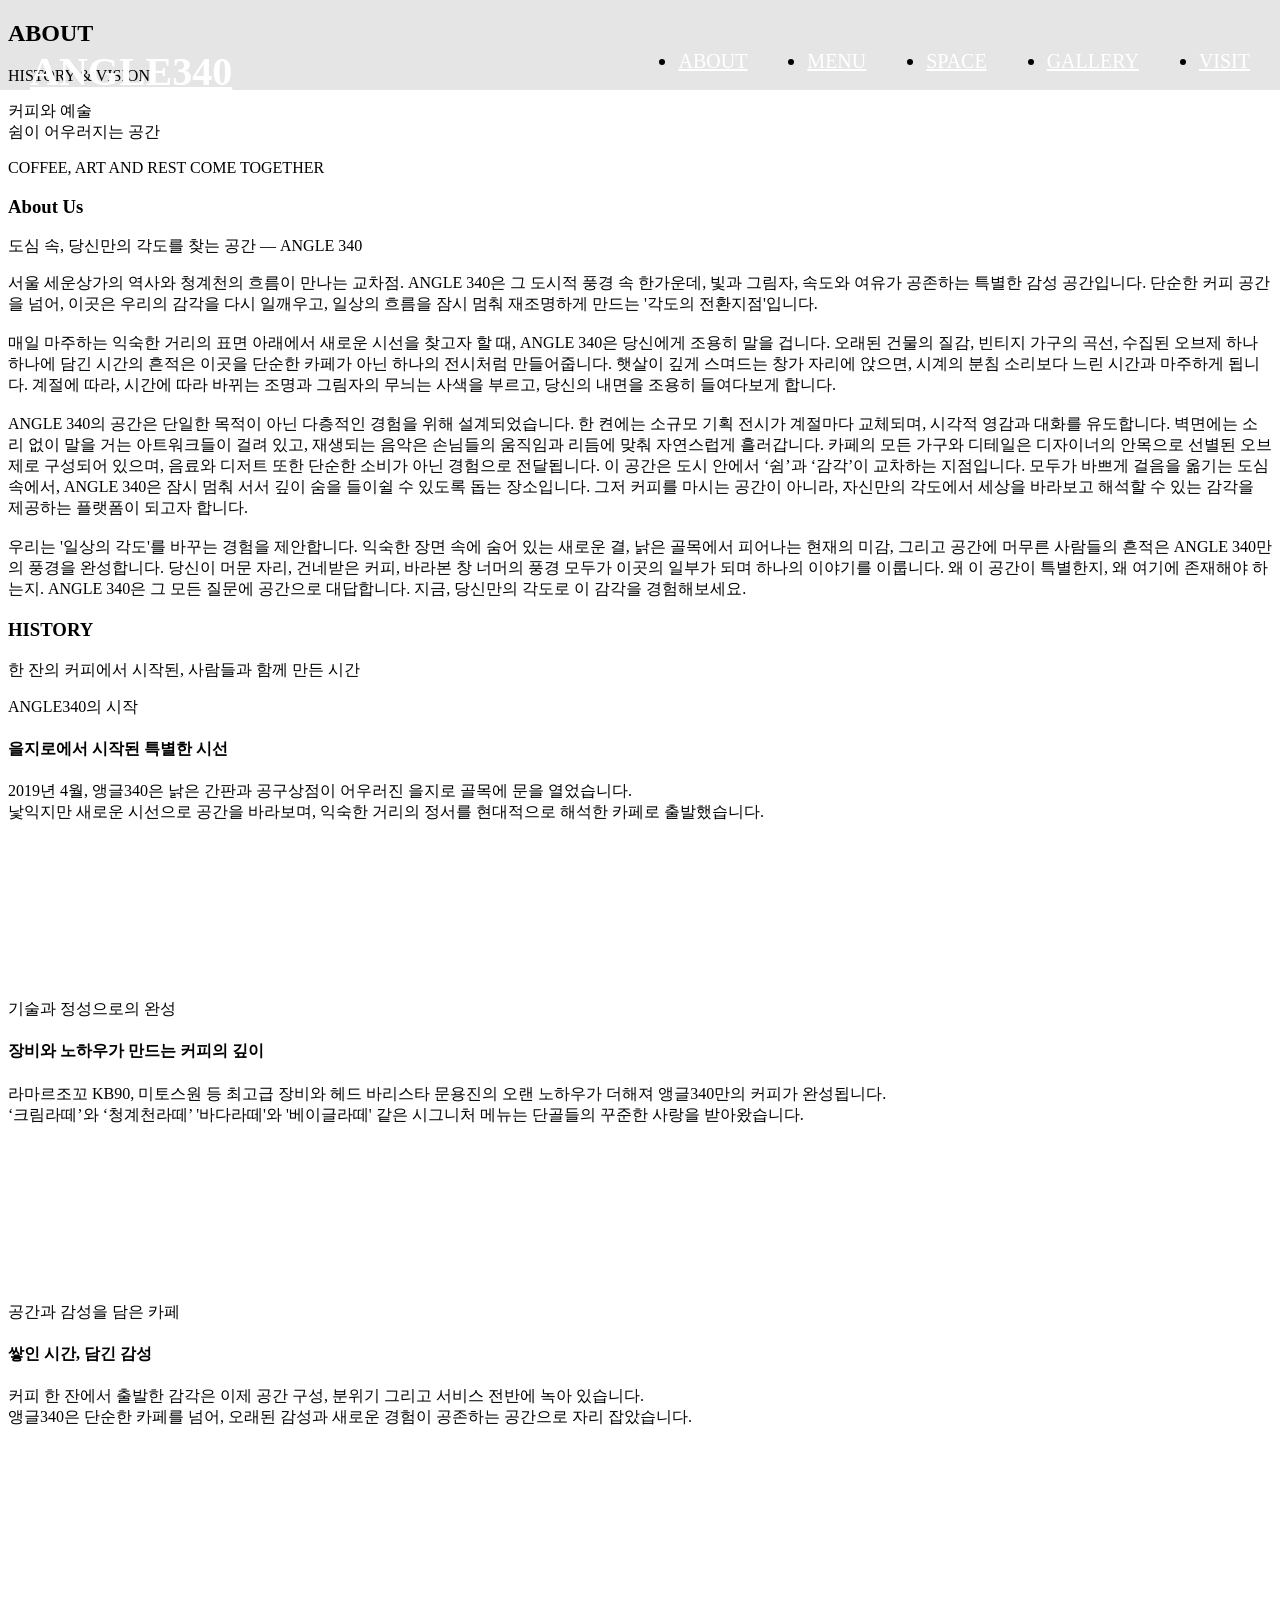
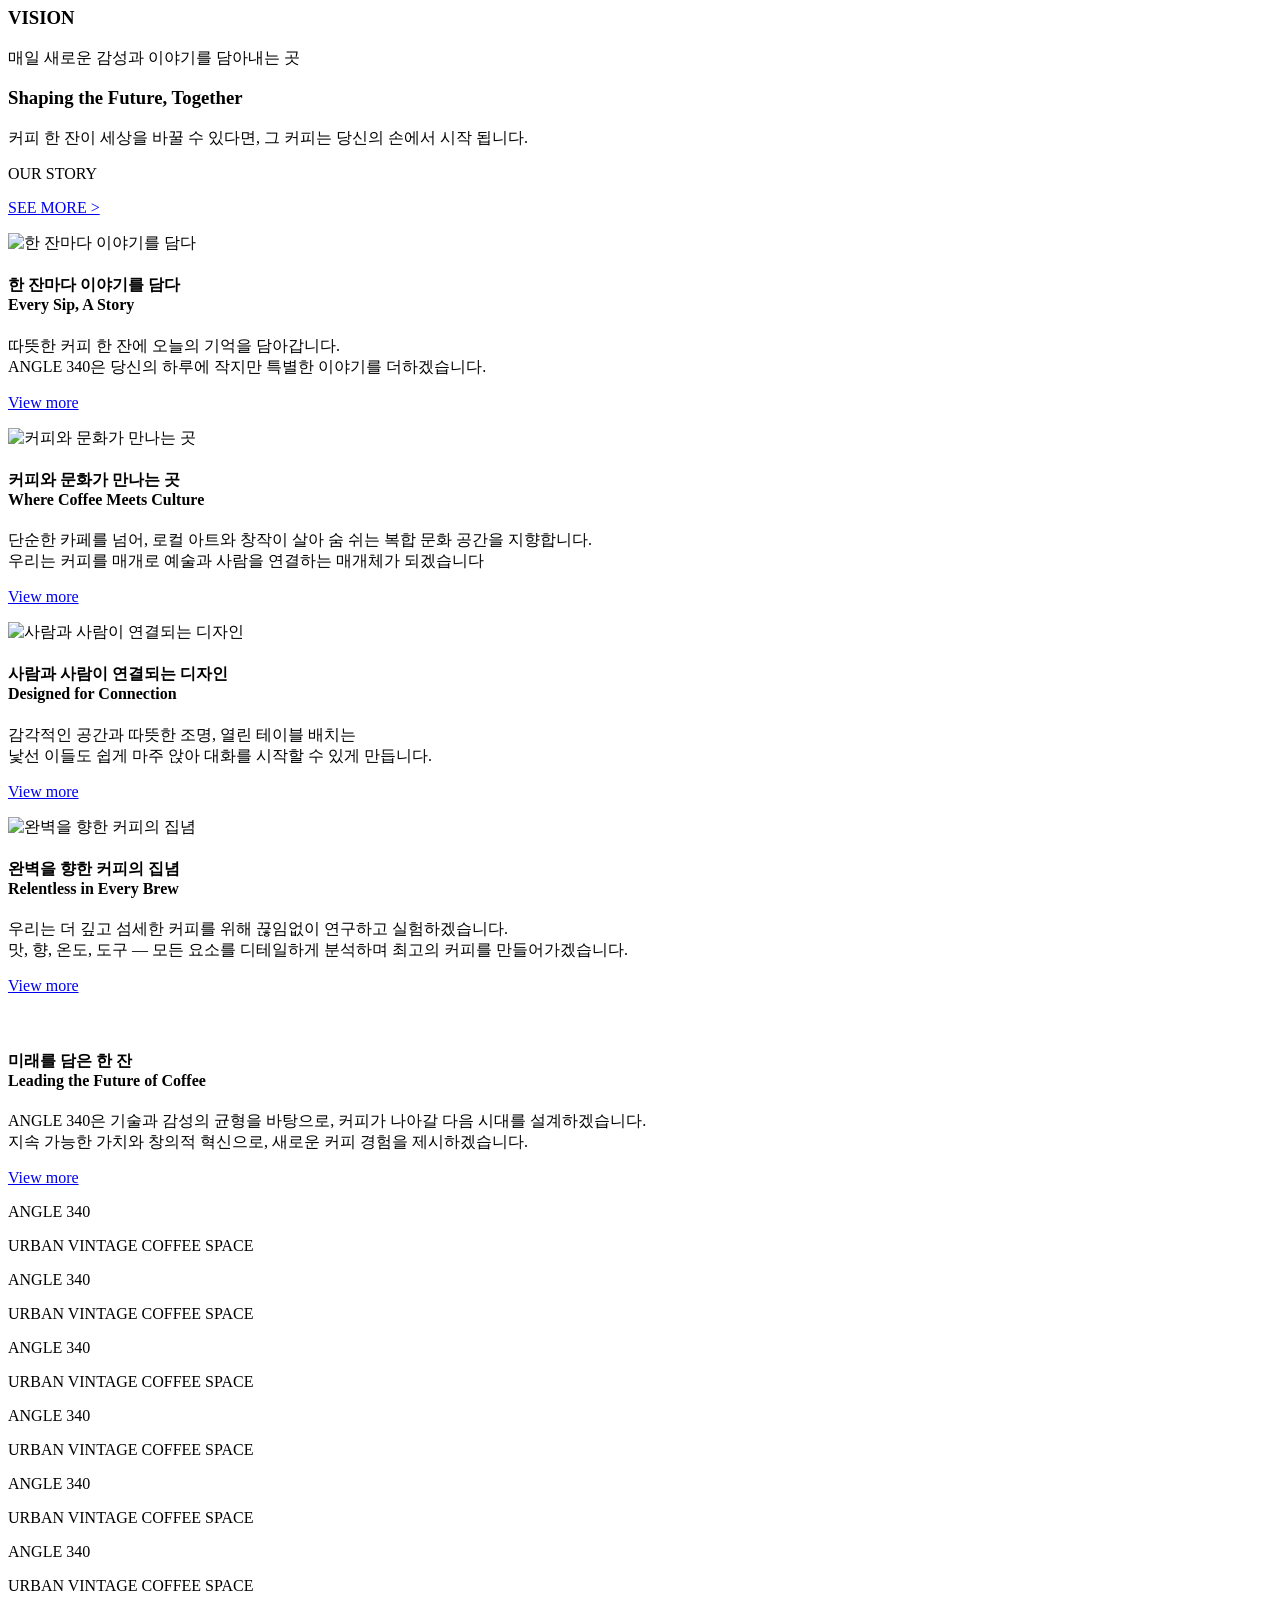
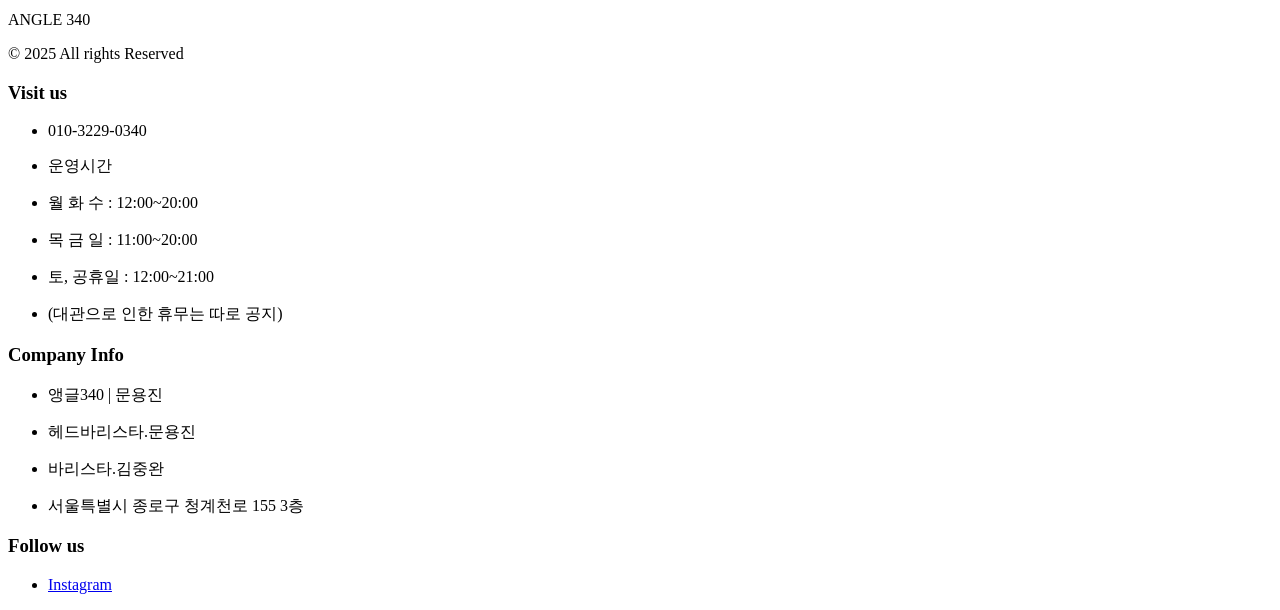
==== contents/about.html @ 5e015874 "14:05" ====
<!DOCTYPE html>
<html lang="ko">

<head>
    <meta charset="UTF-8">
    <meta name="viewport" content="width=device-width, initial-scale=1.0">
    <title>about</title>

    <link href="https://fonts.googleapis.com/css2?family=Noto+Sans+KR:wght@100..900&family=Outfit:wght@100..900&display=swap" rel="stylesheet">
    <link href="https://fonts.googleapis.com/css2?family=IM+Fell+English+SC&display=swap" rel="stylesheet">

    <link rel="stylesheet" href="../css/reset.css">
    <link rel="stylesheet" href="../css/header.css">
    <link rel="stylesheet" href="../css/footer.css">
    <link rel="stylesheet" href="../css/about.css">

    <script src="../script/jquery-1.12.4.min.js"></script>
    <script src="../script/about.js"></script>
</head>

<body>

    <header>
        <div class="cafe-header clear">

            <h1 class="logo">
                <a href="../index.html">
                    ANGLE340
                </a>

            </h1>

            <nav class="gnb">

                <ul class="header-menu depth01">
                    <li>
                        <a href="about.html">about</a>

                        <ul class="depth02">
                            <li><a href="#">about us</a></li>
                            <li><a href="#">history</a></li>
                            <li><a href="#">vision</a></li>
                            
                        </ul>

                    </li>
                    <li>
                        <a href="menu.html">menu</a>

                        <ul class="depth02">
                            <li><a href="#">blending</a></li>
                            <li><a href="#">signature latte</a></li>
                            <li><a href="#">handmade</a></li>
                            <li><a href="#">brewery</a></li>
                        </ul>
                        
                    </li>
                    <li>
                        <a href="space.html">space</a>
                    </li>
                    <li>
                        <a href="gallery.html">gallery</a>

                        <ul class="depth02">
                            <li><a href="#">artist</a></li>
                            <li><a href="#">exhibitions</a></li>
                            <li><a href="#">collection</a></li>
                        </ul>
                    </li>
                    <li>
                        <a href="visit.html">visit</a>
                    </li>
                </ul>
            </nav>
        </div>

    </header>

    <section class="main">

        <div class="main-content">

            <div class="main-logo_title">
                <h2>ABOUT</h2>

                <p>HISTORY & VISION</p>

                <p class="bigfont">커피와 예술 <br> 쉼이 어우러지는 공간</p>
                <p class="smallfont">COFFEE, ART AND REST COME TOGETHER </p>

            </div>

        </div>

    </section>

    <section class="about">

        <div class="about-des">
            <h3>About Us</h3>
            <p class="bigfont">도심 속, 당신만의 각도를 찾는 공간 — ANGLE 340</p>
            <p>서울 세운상가의 역사와 청계천의 흐름이 만나는 교차점.
                ANGLE 340은 그 도시적 풍경 속 한가운데, 빛과 그림자, 속도와 여유가 공존하는 특별한 감성 공간입니다.
                단순한 커피 공간을 넘어, 이곳은 우리의 감각을 다시 일깨우고, 일상의 흐름을 잠시 멈춰 재조명하게 만드는 '각도의 전환지점'입니다.

                <br><br>매일 마주하는 익숙한 거리의 표면 아래에서 새로운 시선을 찾고자 할 때, ANGLE 340은 당신에게 조용히 말을 겁니다.
                오래된 건물의 질감, 빈티지 가구의 곡선, 수집된 오브제 하나하나에 담긴 시간의 흔적은 이곳을 단순한 카페가 아닌 하나의 전시처럼 만들어줍니다.
                햇살이 깊게 스며드는 창가 자리에 앉으면, 시계의 분침 소리보다 느린 시간과 마주하게 됩니다. 계절에 따라, 시간에 따라 바뀌는 조명과 그림자의 무늬는 사색을 부르고, 당신의 내면을
                조용히 들여다보게 합니다.

                <br><br>ANGLE 340의 공간은 단일한 목적이 아닌 다층적인 경험을 위해 설계되었습니다.
                한 켠에는 소규모 기획 전시가 계절마다 교체되며, 시각적 영감과 대화를 유도합니다.
                벽면에는 소리 없이 말을 거는 아트워크들이 걸려 있고, 재생되는 음악은 손님들의 움직임과 리듬에 맞춰 자연스럽게 흘러갑니다.
                카페의 모든 가구와 디테일은 디자이너의 안목으로 선별된 오브제로 구성되어 있으며, 음료와 디저트 또한 단순한 소비가 아닌 경험으로 전달됩니다.

                이 공간은 도시 안에서 ‘쉼’과 ‘감각’이 교차하는 지점입니다.
                모두가 바쁘게 걸음을 옮기는 도심 속에서, ANGLE 340은 잠시 멈춰 서서 깊이 숨을 들이쉴 수 있도록 돕는 장소입니다.
                그저 커피를 마시는 공간이 아니라, 자신만의 각도에서 세상을 바라보고 해석할 수 있는 감각을 제공하는 플랫폼이 되고자 합니다.

                <br><br>우리는 '일상의 각도'를 바꾸는 경험을 제안합니다.
                익숙한 장면 속에 숨어 있는 새로운 결, 낡은 골목에서 피어나는 현재의 미감, 그리고 공간에 머무른 사람들의 흔적은 ANGLE 340만의 풍경을 완성합니다.
                당신이 머문 자리, 건네받은 커피, 바라본 창 너머의 풍경 모두가 이곳의 일부가 되며 하나의 이야기를 이룹니다.

                왜 이 공간이 특별한지, 왜 여기에 존재해야 하는지.
                ANGLE 340은 그 모든 질문에 공간으로 대답합니다.
                지금, 당신만의 각도로 이 감각을 경험해보세요.
            </p>
        </div>
    </section>

    <section class="history">

        <div class="history-content">
            <!-- <div class="history-img">
                <img src="img/about/history.jpg" alt="about 한 잔의 커피에서 시작된, 사람들과 함께 만든 시간">
            </div> -->

            <div class="history-des">

                <h3>HISTORY</h3>
                <p>한 잔의 커피에서 시작된, 사람들과 함께 만든 시간</p>
            </div>

        </div>

        <article class="history-intro">
            <div class="intro-box">
                <div class="des">
                    <div>
                        <p class="title">ANGLE340의 시작 </p>
                    </div>
                    <h4>을지로에서 시작된 특별한 시선</h4>
                    <p class="des-box">2019년 4월, 앵글340은 낡은 간판과 공구상점이
                        어우러진 을지로 골목에 문을 열었습니다. <br>
                        낯익지만 새로운 시선으로 공간을 바라보며, 익숙한 거리의 정서를 현대적으로 해석한 카페로 출발했습니다.</p>
                </div>

                <div class="history-img-box1 clear">
                    <div class="intro-img"><img src="img/about/history-1-1.jpg" alt=""></div>
                    <div class="intro-img"><img src="img/about/history-1-2-2.jpg" alt=""></div>
                    <div class="intro-img"><img src="img/about/history-1-3-2.jpg" alt=""></div>
                    <div class="intro-img"><img src="img/about/history-1-4-2.jpg" alt=""></div>
                    <div class="intro-img"><img src="img/about/history-1-1.jpg" alt=""></div>
                    <div class="intro-img"><img src="img/about/history-1-2-2.jpg" alt=""></div>
                    <div class="intro-img"><img src="img/about/history-1-3-2.jpg" alt=""></div>
                    <div class="intro-img"><img src="img/about/history-1-4-2.jpg" alt=""></div>
                </div>
            </div>

            <div class="intro-box clear">
                <div class="des">
                    <div>
                        <p>기술과 정성으로의 완성 </p>
                    </div>
                    <h4>장비와 노하우가 만드는 커피의 깊이</h4>
                    <p class="des-box">라마르조꼬 KB90, 미토스원 등 최고급 장비와 헤드 바리스타 문용진의 오랜 노하우가 더해져 앵글340만의 커피가 완성됩니다. <br>
                         ‘크림라떼’와
                        ‘청계천라떼’ '바다라떼'와 '베이글라떼' 같은 시그니처
                        메뉴는 단골들의 꾸준한 사랑을 받아왔습니다.</p>
                </div>
                <div class="history-img-box2 clear">
                    <div class="intro-img"><img src="img/about/history-2-2-2.jpg" alt=""></div>
                    <div class="intro-img"><img src="img/about/history-2-3-2.jpg" alt=""></div>
                    <div class="intro-img"><img src="img/about/history-2-1-2.jpg" alt=""></div>
                    <div class="intro-img"><img src="img/about/history-2-4-2.jpg" alt=""></div>
                    <div class="intro-img"><img src="img/about/history-2-2-2.jpg" alt=""></div>
                    <div class="intro-img"><img src="img/about/history-2-3-2.jpg" alt=""></div>
                    <div class="intro-img"><img src="img/about/history-2-1-2.jpg" alt=""></div>
                    <div class="intro-img"><img src="img/about/history-2-4-2.jpg" alt=""></div>
                </div>
            </div>

            <div class="intro-box clear">
                <div class="des">
                    <div>
                        <p>공간과 감성을 담은 카페</p>
                    </div>
                    <h4>쌓인 시간, 담긴 감성</h4>
                    <p class="des-box">커피 한 잔에서 출발한 감각은 이제 공간 구성, 분위기
                        그리고 서비스 전반에 녹아 있습니다. <br>
                        앵글340은 단순한 카페를 넘어, 오래된 감성과 새로운
                        경험이 공존하는 공간으로 자리 잡았습니다.</p>
                </div>

                <div class="history-img-box1 clear">
                    <div class="intro-img"><img src="img/about/history-3-1-2.jpg" alt=""></div>
                    <div class="intro-img"><img src="img/about/history-3-2-2.jpg" alt=""></div>
                    <div class="intro-img"><img src="img/about/history-3-3-2.jpg" alt=""></div>
                    <div class="intro-img"><img src="img/about/history-3-4-2.jpg" alt=""></div>
                    <div class="intro-img"><img src="img/about/history-3-1-2.jpg" alt=""></div>
                    <div class="intro-img"><img src="img/about/history-3-2-2.jpg" alt=""></div>
                    <div class="intro-img"><img src="img/about/history-3-3-2.jpg" alt=""></div>
                    <div class="intro-img"><img src="img/about/history-3-4-2.jpg" alt=""></div>
                </div>
            </div>
        </article>

        <article>

        </article>



    </section>

    <section class="vision">

        <div class="vision-content clear">
            <div class="vision-title-box">
                <!-- <div class="vision-img">
                    <img src="img/about/vision-main3.jpg" alt="about 한 잔의 커피에서 시작된, 사람들과 함께 만든 시간">
                </div> -->

                <div class="vision-des">
                    <h3>VISION</h3>
                    <p class="bigfont">매일 새로운 감성과 이야기를 담아내는 곳</p>
                    <!-- <p class="smallfont">앵글340은 감성과 기술이 공존하는 공간으로,
                        더 많은 사람들과 새로운 시각을 공유해 나가고자 합니다. <br>
                        장비의 전문성과 인테리어의 정체성을 유지하며, 향후 로컬 아트 전시와 협업, 커피 클래스 등으로
                        커뮤니티와의 연결을 넓힐 예정입니다. <br> 우리는 사람과 사람을 잇고, 커피와 예술을 나눕니다.</p> -->
                </div>

            </div>

            <div class="vision-title">
                <h3>Shaping the Future, Together</h3>
                <p>커피 한 잔이 세상을 바꿀 수 있다면, 그 커피는 당신의 손에서 시작 됩니다.</p>
            </div>

            <div class="subtitle clear">
                <p>OUR STORY </p>
                <p><a href="#">SEE MORE ></a></p>
            </div>

            <div class="vision-intro">



                <div class="vision-box active">

                    <div class="vision-img"><img src="img/about/vision-1-2.jpg" alt="한 잔마다 이야기를 담다"></div>
                    <div class="vision-des">
                        <h4>한 잔마다 이야기를 담다 <br>
                            Every Sip, A Story</h4>
                        <h4></h4>
                        <p>따뜻한 커피 한 잔에 오늘의 기억을 담아갑니다. <br> ANGLE 340은 당신의 하루에 작지만 특별한 이야기를 더하겠습니다.</p>

                        <div class="cta-btn">
                            <a href="#">
                                <p>View more</p>
                            </a>
                        </div>
                    </div>



                </div>

                <div class="vision-box">

                    <div class="vision-img"><img src="img/about/vision-2-2.jpg" alt="커피와 문화가 만나는 곳"></div>
                    <div class="vision-des">
                        <h4>커피와 문화가 만나는 곳 <br>
                            Where Coffee Meets Culture</h4>
                        <h4></h4>
                        <p>단순한 카페를 넘어, 로컬 아트와 창작이 살아 숨 쉬는 복합 문화 공간을 지향합니다. <br>우리는 커피를 매개로 예술과 사람을 연결하는 매개체가 되겠습니다</p>

                        <div class="cta-btn">
                            <a href="#">
                                <p>View more</p>
                            </a>
                        </div>
                    </div>



                </div>

                <div class="vision-box">

                    <div class="vision-img"><img src="img/about/vision-3-2.jpg" alt="사람과 사람이 연결되는 디자인"></div>
                    <div class="vision-des">
                        <h4>사람과 사람이 연결되는 디자인 <br>
                            Designed for Connection</h4>
                        <h4></h4>
                        <p>감각적인 공간과 따뜻한 조명, 열린 테이블 배치는 <br>낯선 이들도 쉽게 마주 앉아 대화를 시작할 수 있게 만듭니다.</p>

                        <div class="cta-btn">
                            <a href="#">
                                <p>View more</p>
                            </a>
                        </div>
                    </div>



                </div>

                <div class="vision-box">

                    <div class="vision-img"><img src="img/about/vision-4-3.jpg" alt="완벽을 향한 커피의 집념"></div>
                    <div class="vision-des">
                        <h4>완벽을 향한 커피의 집념 <br>
                            Relentless in Every Brew</h4>
                        <h4></h4>
                        <p>우리는 더 깊고 섬세한 커피를 위해 끊임없이 연구하고 실험하겠습니다. <br>맛, 향, 온도, 도구 — 모든 요소를 디테일하게 분석하며 최고의 커피를
                            만들어가겠습니다.</p>

                        <div class="cta-btn">
                            <a href="#">
                                <p>View more</p>
                            </a>
                        </div>
                    </div>



                </div>

                <div class="vision-box">

                    <div class="vision-img"><img src="img/about/vision-5-3.jpg" alt=""></div>
                    <div class="vision-des">
                        <h4>미래를 담은 한 잔 <br>
                            Leading the Future of Coffee</h4>
                        <h4></h4>
                        <p>ANGLE 340은 기술과 감성의 균형을 바탕으로, 커피가 나아갈 다음 시대를 설계하겠습니다. <br>지속 가능한 가치와 창의적 혁신으로, 새로운 커피 경험을
                            제시하겠습니다.
                        </p>

                        <div class="cta-btn">
                            <a href="#">
                                <p>View more</p>
                            </a>
                        </div>
                    </div>



                </div>
            </div>

        </div>
    </section>

    <div class="wrap">
        <div class="bottom-logo_slide-wrap">
            <div class="bottom-logo">
                <p>ANGLE 340</p>
                <p>URBAN VINTAGE COFFEE SPACE</p>
            </div>

            <div class="bottom-logo">
                <p>ANGLE 340</p>
                <p>URBAN VINTAGE COFFEE SPACE</p>
            </div>

            <div class="bottom-logo">
                <p>ANGLE 340</p>
                <p>URBAN VINTAGE COFFEE SPACE</p>
            </div>

            <div class="bottom-logo">
                <p>ANGLE 340</p>
                <p>URBAN VINTAGE COFFEE SPACE</p>
            </div>

            <div class="bottom-logo">
                <p>ANGLE 340</p>
                <p>URBAN VINTAGE COFFEE SPACE</p>
            </div>

            <div class="bottom-logo">
                <p>ANGLE 340</p>
                <p>URBAN VINTAGE COFFEE SPACE</p>
            </div>
        </div>

    </div>


    <footer>
        <div class="info clear">
            <div class="copy">
                <p>ANGLE 340</p>
                <p>&copy; 2025 All rights Reserved </p>
            </div>

            <div class="inner">
                <div class="inner-box">
                    <h3>Visit us</h3>

                    <ul>
                        <li>010-3229-0340</li>
                    </ul>
                    <ul>
                        <li>운영시간</li>
                    </ul>
                    <ul>
                        <li>월 화 수 : 12:00~20:00</li>
                    </ul>
                    <ul>
                        <li>목 금 일 : 11:00~20:00</li>
                    </ul>
                    <ul>
                        <li>토, 공휴일 : 12:00~21:00</li>
                    </ul>
                    <ul>
                        <li>(대관으로 인한 휴무는 따로 공지)</li>
                    </ul>

                </div>

                <div class="inner-box">
                    <h3>Company Info</h3>

                    <ul>
                        <li>앵글340 | 문용진</li>
                    </ul>
                    <ul>
                        <li>헤드바리스타.문용진</li>
                    </ul>
                    <ul>
                        <li>바리스타.김중완</li>
                    </ul>
                    <ul>
                        <li>서울특별시 종로구 청계천로 155 3층</li>
                    </ul>

                </div>

                <div class="inner-box">
                    <h3>Follow us</h3>

                    <ul>
                        <li><a href="https://www.instagram.com/angle_340/">Instagram</a></li>
                    </ul>

                </div>
            </div>

        </div>
    </footer>



</body>

</html>
---- css/header.css ----
@charset 'UTF-8';

/* header 공통 */
header {

    width: 100%;
    height: 90px;
    text-transform: uppercase;

    position: fixed;
    left: 0;
    top: 0;
    background-color: rgba(0, 0, 0, 0.1);
    z-index: 9999;
}



header .cafe-header {
    width: 100%;
    max-width: 1440px;
    height: 90px;
    /* overflow: hidden; */
    margin: 0 auto;
    font-size: 16px;
    font-weight: 500;
    box-sizing: border-box;
}




header .cafe-header .logo {
    float: left;
    line-height: 90px;
    margin-left: 30px;
    font-size: 40px;
    font-weight: 700;

}

header .cafe-header .logo a {
    color: #fff;
    font-family: "IM Fell English SC", serif;

}


header .cafe-header .gnb {
    font-family: "IM Fell English SC", serif;
    float: right;
    line-height: 90px;

}

header .cafe-header .gnb .header-menu li {

    font-size: 20px;

    float: left;
    margin: 0 30px;
}

header .cafe-header .gnb .header-menu li a {
    color: #fff;
}

header .cafe-header .gnb .header-menu li a:hover {
    color: #113829;
    text-decoration: underline;
}

.depth01 > li {
            position: relative;
            /* .depth02의 기준! */
            /* outline: 2px solid limegreen; */
        }

.depth01 > li > a {
    transition: all 0.5s;
}

.depth01>li>a:hover {
    transform: scale(1.2);
}

.depth01 > li > ul.depth02 {
            /* outline: 2px solid green; */
            background-color: rgba(0, 0, 0, 0.1);

            position: absolute; /* 앱솔루트 안하면 접혔을시 화면이 위로 밀림!!! */
            left: 0;
            top: 100%;

            width: auto; /* 100%에서 auto로 변경하여 텍스트에 맞게 조정 */
            min-width: 100%; /* 최소 너비는 부모와 같게 */
            padding: 0; /* ul의 기본 패딩 제거 */
            margin: 0; /* ul의 기본 마진 제거 */
            list-style: none; /* 기본 불릿 제거 */

            display: none;
            
        }

        .depth01 > li > ul.depth02 > li {
            margin: 0; /* li의 기본 마진 제거 */
            padding: 0; /* li의 기본 패딩 제거 */
        }

        .depth01 > li > ul.depth02 > li > a {
            line-height: 1.5; /* none 대신 적절한 값으로 수정 */
            padding: 8px 15px; /* 적절한 패딩 추가 */
            display: block; /* 블록 레벨로 설정 */
            color: #fff; /* 텍스트 색상 */
            text-decoration: none; /* 밑줄 제거 */
            white-space: nowrap; /* 줄바꿈 방지 */
        }

        .depth01 > li > ul.depth02 > li > a:hover {
           
        }
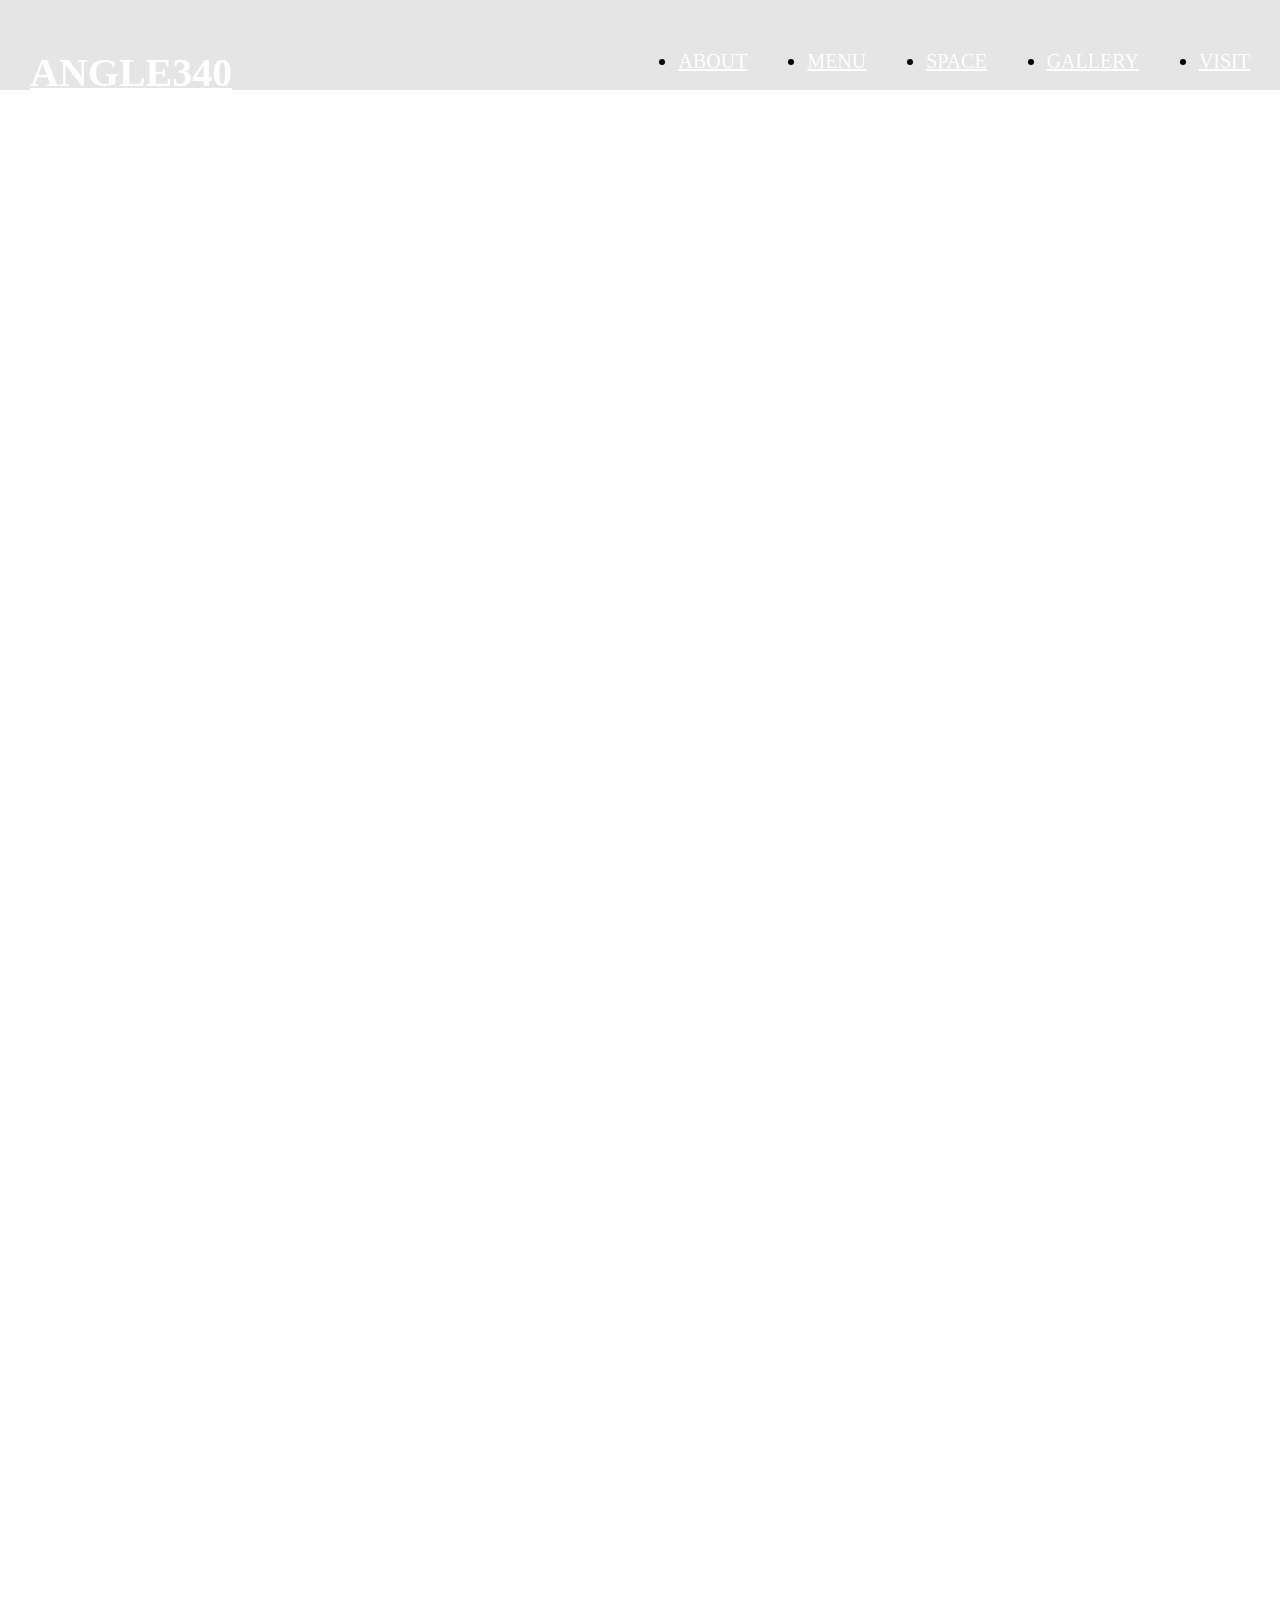
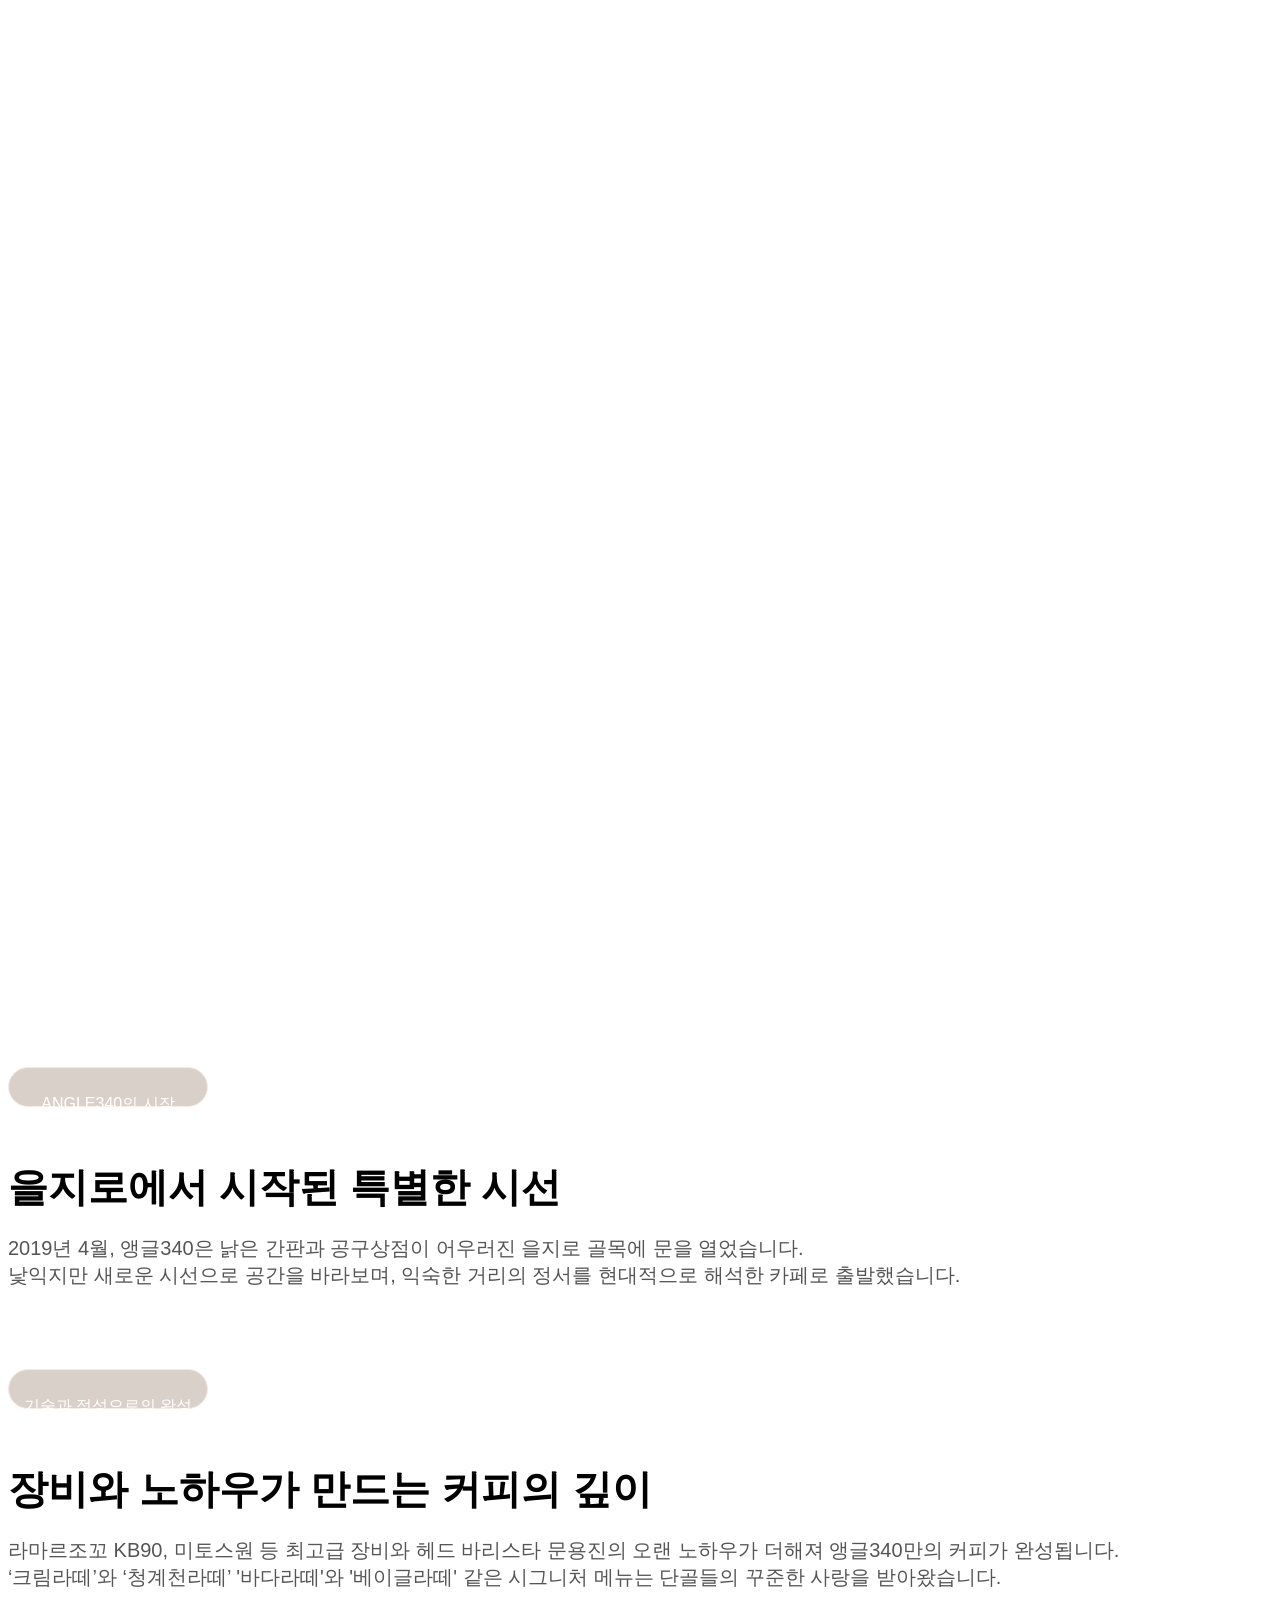
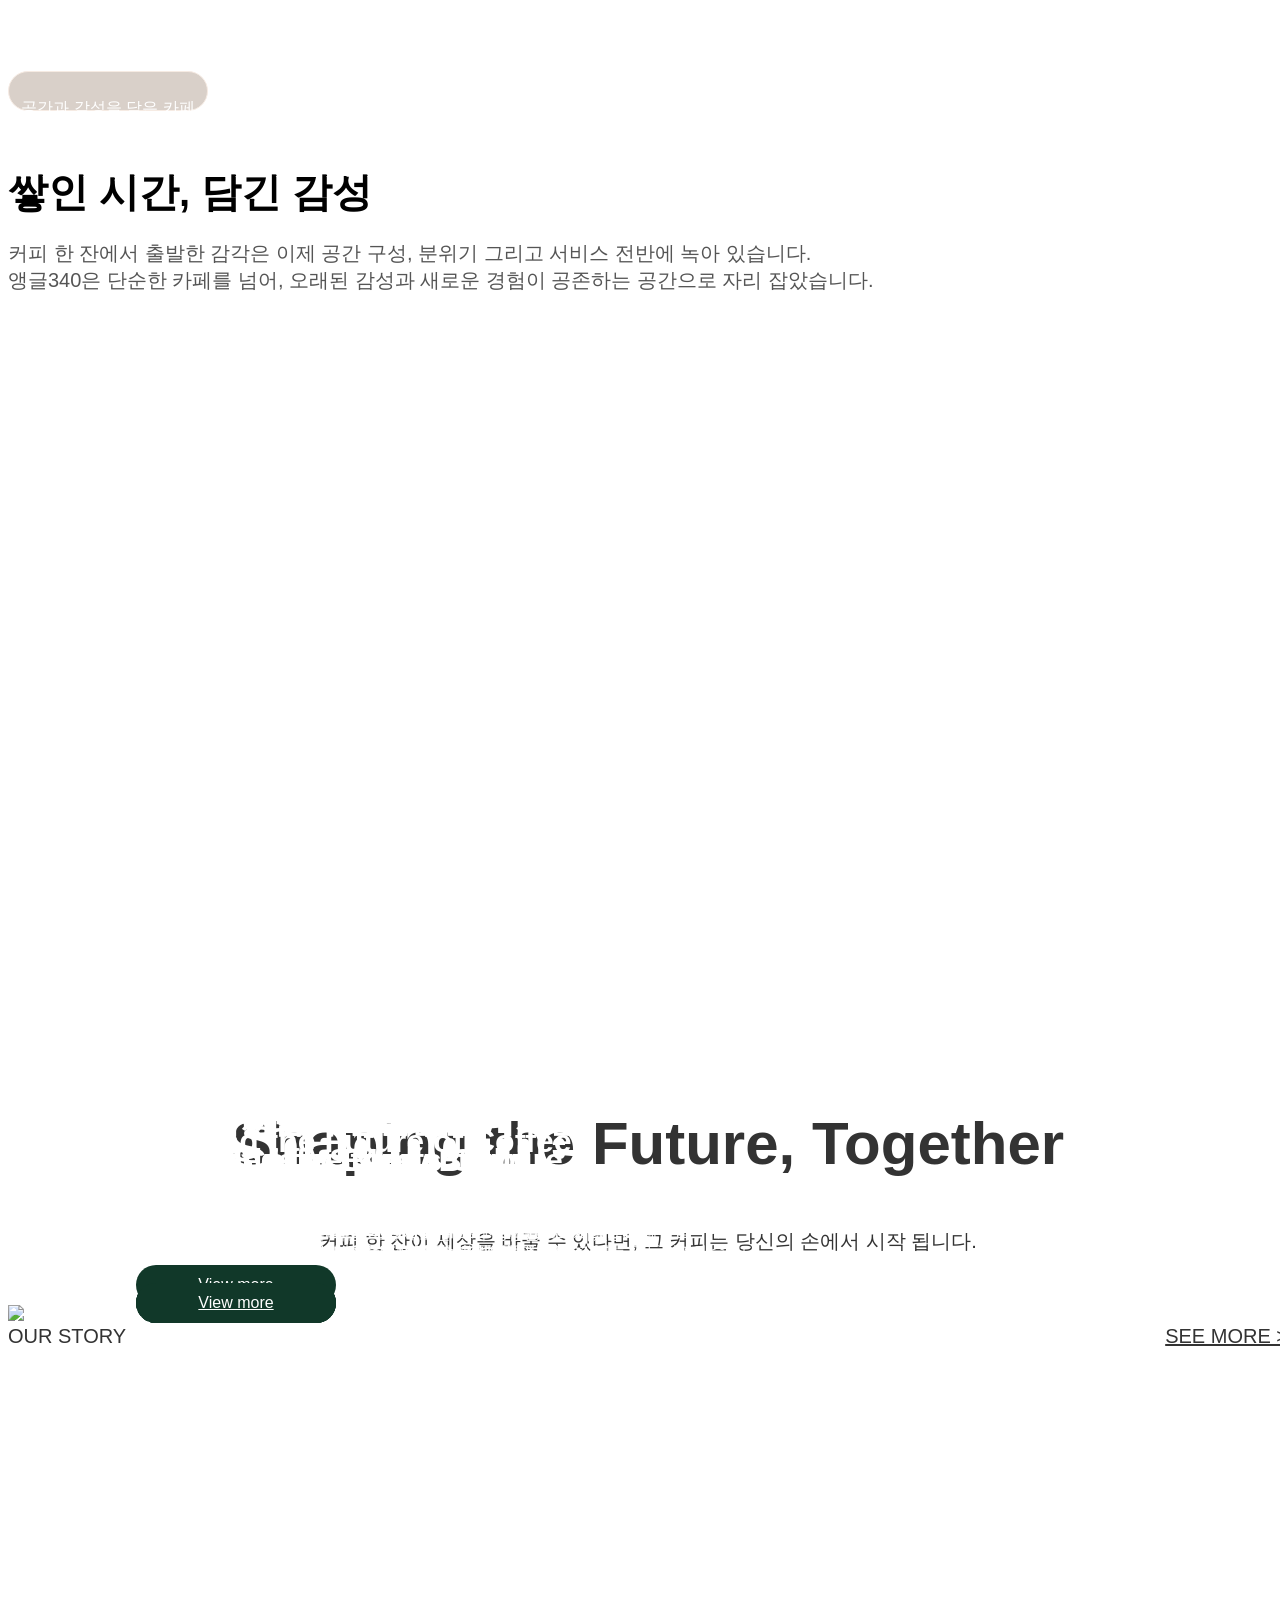
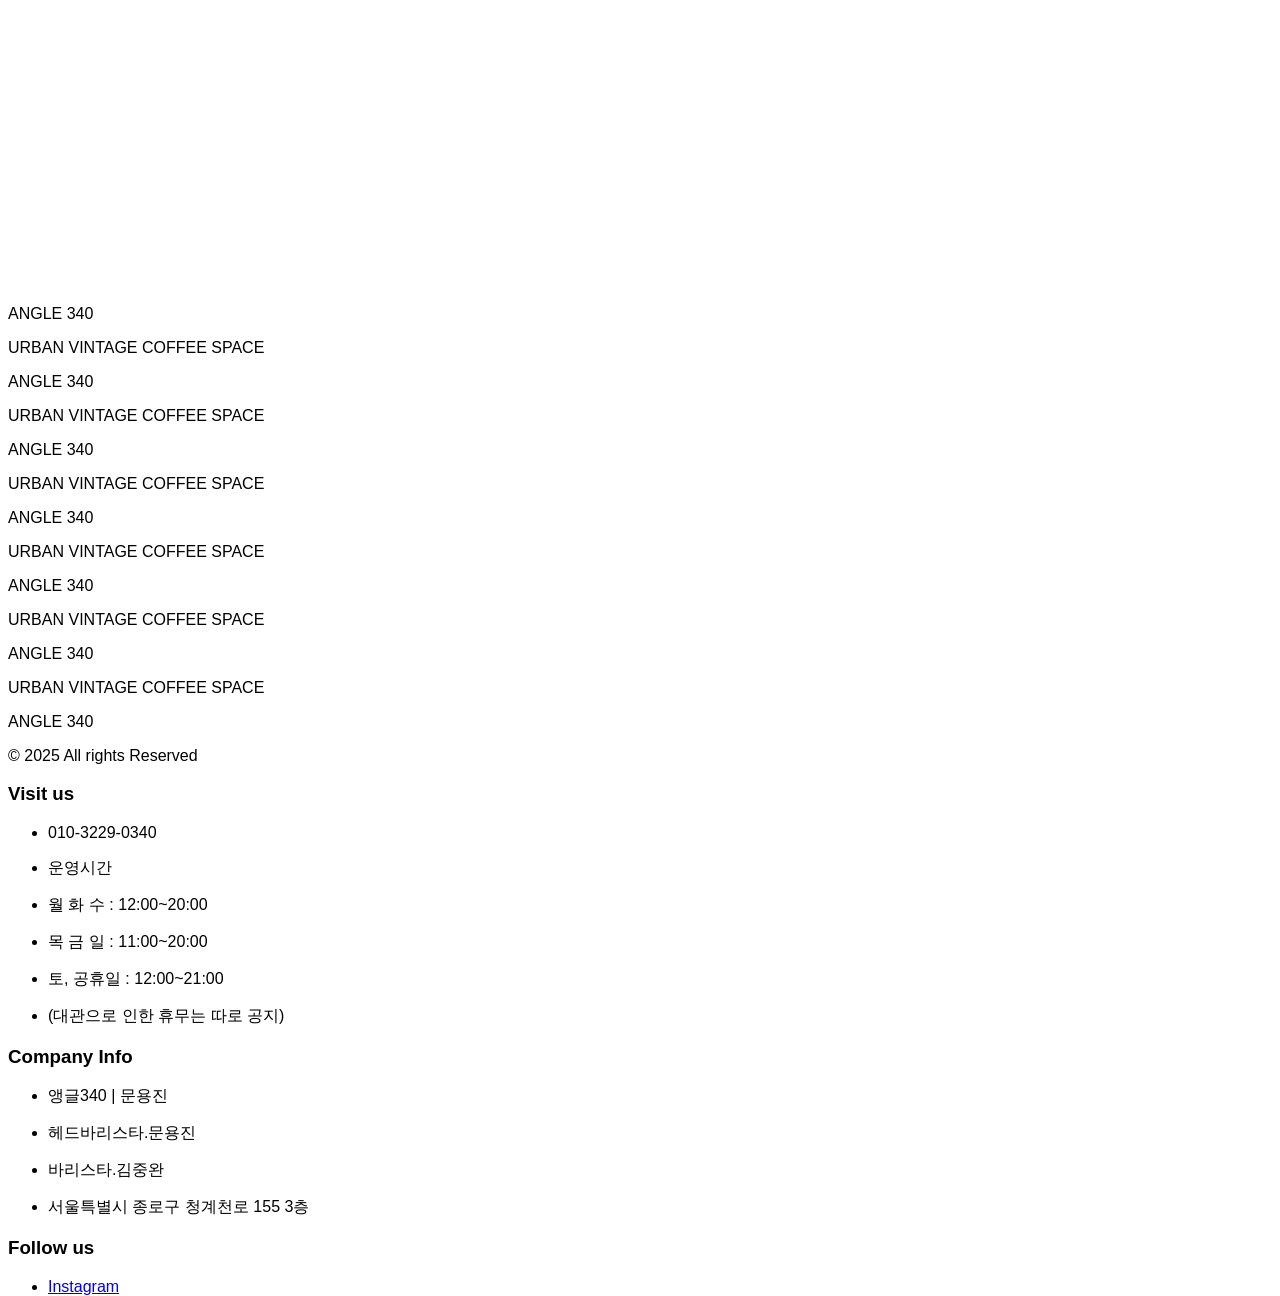
==== commit c2d2e132: "15:21" ====
--- a/contents/about.html
+++ b/contents/about.html
@@ -37,9 +37,9 @@
                         <a href="about.html">about</a>
 
                         <ul class="depth02">
-                            <li><a href="#">about us</a></li>
-                            <li><a href="#">history</a></li>
-                            <li><a href="#">vision</a></li>
+                            <li><a href="#about-sub1">about us</a></li>
+                            <li><a href="#about-sub2">history</a></li>
+                            <li><a href="#about-sub3">vision</a></li>
                             
                         </ul>
 
@@ -48,10 +48,10 @@
                         <a href="menu.html">menu</a>
 
                         <ul class="depth02">
-                            <li><a href="#">blending</a></li>
-                            <li><a href="#">signature latte</a></li>
-                            <li><a href="#">handmade</a></li>
-                            <li><a href="#">brewery</a></li>
+                            <li><a href="menu.html#menu-sub1">blending</a></li>
+                            <li><a href="menu.html#menu-sub2">signature latte</a></li>
+                            <li><a href="menu.html#menu-sub3">handmade</a></li>
+                            <li><a href="menu.html#menu-sub4">brewery</a></li>
                         </ul>
                         
                     </li>
@@ -62,9 +62,9 @@
                         <a href="gallery.html">gallery</a>
 
                         <ul class="depth02">
-                            <li><a href="#">artist</a></li>
-                            <li><a href="#">exhibitions</a></li>
-                            <li><a href="#">collection</a></li>
+                            <li><a href="gallery.html#gallery-sub1">artist</a></li>
+                            <li><a href="gallery.html#gallery-sub2">exhibitions</a></li>
+                            <li><a href="gallery.html#gallery-sub3">collection</a></li>
                         </ul>
                     </li>
                     <li>
@@ -94,9 +94,9 @@
 
     </section>
 
-    <section class="about">
-
-        <div class="about-des">
+    <section class="about" id="about-sub1">
+
+        <div class="about-des txt-box1">
             <h3>About Us</h3>
             <p class="bigfont">도심 속, 당신만의 각도를 찾는 공간 — ANGLE 340</p>
             <p>서울 세운상가의 역사와 청계천의 흐름이 만나는 교차점.
@@ -128,7 +128,7 @@
         </div>
     </section>
 
-    <section class="history">
+    <section class="history" id="about-sub2">
 
         <div class="history-content">
             <!-- <div class="history-img">
@@ -223,7 +223,7 @@
 
     </section>
 
-    <section class="vision">
+    <section class="vision"id="about-sub3">
 
         <div class="vision-content clear">
             <div class="vision-title-box">
--- a/css/header.css
+++ b/css/header.css
@@ -99,12 +99,15 @@
             list-style: none; /* 기본 불릿 제거 */
 
             display: none;
+
+            border-radius: 0 0 10px 10px;
             
         }
 
         .depth01 > li > ul.depth02 > li {
             margin: 0; /* li의 기본 마진 제거 */
             padding: 0; /* li의 기본 패딩 제거 */
+            
         }
 
         .depth01 > li > ul.depth02 > li > a {
--- a/css/about.css
+++ b/css/about.css
@@ -0,0 +1,420 @@
+@charset 'utf-8';
+
+
+@keyframes slideLeft {
+    0% {
+        transform: translateX(0);
+    }
+
+    100% {
+        transform: translateX(-50%);
+    }
+}
+
+@keyframes slideRight {
+    0% {
+        transform: translateX(-50%);
+    }
+
+    100% {
+        transform: translateX(0);
+    }
+}
+
+html, body {
+    font-family: "Outfit",sans-serif;
+    width: 100%;
+    height: 100%;
+}
+
+.main {
+    width: 100%;
+    height: 100%;
+    overflow: hidden;
+    margin-bottom: 100px;
+
+    background: url(../contents/img/about/about-main-2.jpg) no-repeat top/cover;
+
+    position: relative;
+}
+
+
+.main .main-content .main-logo_title {
+    color: #fff;
+
+    position: absolute;
+    left: 50%;
+    top: 50%;
+
+    transform: translate(-50%, -50%);
+
+    text-align: center;
+
+}
+
+.main .main-content .main-logo_title h2 {
+    font-family: "Outfit", sans-serif;
+    font-size: 80px;
+    margin-bottom: 40px;
+
+}
+
+.main .main-content .main-logo_title p {
+    font-family: "Outfit", sans-serif;
+    font-size: 20px;
+    margin-bottom: 40px;
+
+}
+
+.main .main-content .main-logo_title p.bigfont {
+    font-family: "Outfit", sans-serif;
+    font-size: 30px;
+    margin-bottom: 10px;
+}
+
+.main .main-content .main-logo_title p.smallfont {
+    font-family: "Outfit", sans-serif;
+    font-size: 16px;
+
+}
+
+.about {
+    font-family: "Outfit", sans-serif;
+    text-align: center;
+    margin-bottom: 100px;
+}
+
+.about .about-des {
+    width: 100%;
+    max-width: 960px;
+    margin: 0 auto;
+
+}
+
+.about .about-des h3 {
+    font-family: "Outfit", sans-serif;
+    font-size: 45px;
+    font-weight: bold;
+
+    margin-bottom: 40px;
+}
+
+.about .about-des .bigfont {
+    font-size: 24px;
+    margin-bottom: 40px;
+}
+
+.about .about-des p:last-child {
+    font-size: 20px;
+    line-height: 1.5;
+    text-align: left;
+    word-break: keep-all;
+}
+
+.history {
+
+    width: 100%;
+    height: auto;
+    background: url(../contents/img/about/history.jpg) no-repeat top;
+    
+    margin-bottom: 100px;
+
+}
+
+.history .history-content {
+    width: 100%;
+    height: 575px;
+    max-width: 1320px;
+    color: #fff;
+    text-align: center;
+    position: relative;
+    margin: 0 auto 100px;
+
+}
+
+
+.history .history-content .history-img img {
+    display: block;
+}
+
+.history .history-content .history-des {
+    position: absolute;
+    left: 50%;
+    top: 50%;
+
+    transform: translate(-50%, -50%);
+}
+
+.history .history-content .history-des h3 {
+    font-family: "Outfit", sans-serif;
+    font-size: 60px;
+    margin-bottom: 40px;
+}
+
+.history .history-content .history-des p {
+    font-family: "Asta Sans", sans-serif;
+    font-size: 20px;
+
+}
+
+.history .history-intro {
+    width: 100%;
+    max-width: 1320px;
+    margin: 0 auto;
+}
+
+.history .history-intro .intro-box {
+    width: 100%;
+    overflow: hidden;
+    margin-bottom: 40px;
+}
+
+.history .history-intro .intro-box .des {    
+    border-radius: 24px;
+    box-sizing: border-box;
+    margin-bottom: 40px;
+    text-align: left;
+    font-family: "Outfit",sans-serif;
+
+    /* outline: 1px solid blue;/// */
+
+}
+
+.history .history-intro .intro-box .des>div {
+
+    width: 200px;
+    height: 40px;
+    background-color: #D9D0C9;
+    color: #fff;
+    border: 1px solid #F6EBE3;
+    box-sizing: border-box;
+    border-radius: 20px;
+    line-height: 40px;
+    text-align: center;
+    display: block;
+
+    margin-bottom: 30px;
+
+
+
+}
+
+.history .history-intro .intro-box .des h4 {
+    font-weight: bold;
+    font-size: 40px;
+    margin-bottom: 20px;
+}
+
+.history .history-intro .intro-box .des .des-box {
+    font-family: "Outfit",sans-serif;
+    font-size: 20px;
+    color: #555;
+}
+
+.history .history-intro .intro-box .intro-img img {
+    width: 100%;
+    display: block;
+}
+
+.history .history-intro .intro-box .history-img-box1 {
+    width: 166.66%;
+
+    display: flex;
+    width: max-content;
+    animation: slideLeft 20s linear infinite;
+    box-sizing: border-box;
+}
+
+.history .history-intro .intro-box .history-img-box2 {
+    width: 166.66%;
+
+    display: flex;
+    width: max-content;
+    animation: slideRight 20s linear infinite;
+}
+
+.history .history-intro .intro-box .history-img-box > div {
+    float: left;
+}
+
+
+.vision {
+    width: 100%;
+    height: auto;
+    margin-bottom: 100px;
+    
+}
+
+
+
+.vision .vision-content {
+    width: 100%;
+    height: 100%;
+    color: #fff;
+    margin: 0 auto 100px;
+}
+
+.vision .vision-content .vision-title-box {
+    width: 100%;
+    height: 575px;
+    text-align: center;
+    background: url(../contents/img/about/vision-main3.jpg) no-repeat top;
+
+    position: relative;
+    margin: 0 auto 100px;
+    /* outline: 2px solid blue; */
+}
+
+.vision .vision-content .vision-title-box .vision-img img {
+    display: block;
+}
+
+.vision .vision-content .vision-title-box .vision-des {
+    position: absolute;
+    left: 50%;
+    top: 50%;
+
+    transform: translate(-50%, -50%);
+    
+
+}
+
+.vision .vision-content .vision-title-box .vision-des h3 {
+    font-family: "Outfit", sans-serif;
+    font-size: 60px;
+    margin-bottom: 40px;
+}
+
+.vision .vision-content .vision-title-box .vision-des p.bigfont {
+    font-family: "Outfit", sans-serif;
+    font-size: 20px;
+    margin-bottom: 40px;
+
+}
+
+/* .vision .vision-content .vision-title-box .vision-des p.smallfont {
+    font-family: "Asta Sans", sans-serif;
+    font-size: 16px;
+}
+ */
+.vision-title {
+    font-family: "Outfit",sans-serif;
+    color: #333;
+    text-align: center;
+}
+
+.vision-title h3 {
+    font-size: 60px;
+    font-weight: bold;
+    margin-bottom: 50px;
+}
+
+.vision-title p {
+    font-size: 20px;
+    margin-bottom: 50px;
+}
+
+.vision .vision-content .subtitle {
+    max-width: 1320px;
+    margin: 0 auto 20px;
+    /* outline: 2px solid blue; */
+
+
+}
+
+.vision .vision-content .subtitle p {
+    font-family: "Outfit",sans-serif;
+    font-size: 20px;
+    color: #333;
+}
+
+.vision .vision-content .subtitle p > a {
+    color: #333;
+}
+
+.vision .vision-content .subtitle p:first-child {
+    float: left;
+}
+.vision .vision-content .subtitle p:last-child {
+    float: right;
+}
+
+.vision .vision-content .vision-intro {
+    width: 100%;
+    max-width: 1320px;
+    height: 500px;
+    margin: 0 auto;
+    /* overflow: hidden; */
+    /* outline: 2px solid blue; */
+
+    position: relative;
+    
+}
+.vision .vision-content .vision-intro .active {
+    z-index: 1;
+}
+.vision .vision-content .vision-intro .vision-box  {
+    width: 100%;
+    position: absolute;
+}
+.vision .vision-content .vision-intro .vision-box .vision-img {}
+.vision .vision-content .vision-intro .vision-box .vision-img img {
+    width: 100%;
+    display: block;
+}
+.vision .vision-content .vision-intro .vision-box .vision-des {
+    position: absolute;
+    left: 10%;
+    bottom: 10%;
+}
+
+.vision .vision-content .vision-intro .vision-box .vision-des h4 {
+    font-family: "Outfit", sans-serif;
+    font-size: 32px;
+    margin-bottom: 20px;
+    line-height: 1.2;
+}
+.vision .vision-content .vision-intro .vision-box .vision-des p  {
+    font-family: "Outfit", sans-serif;
+    font-size: 16px;
+    margin-bottom: 20px;
+}
+
+.cta-btn {
+    font-family: "Outfit", sans-serif;
+    width: 200px;
+    height: 40px;
+    background-color: #113829;
+    display: block;
+    text-align: center;
+    line-height: 40px;
+    border-radius: 20px;
+
+}
+
+.cta-btn a {
+    color: #fff;
+}
+.cta-btn:hover {
+    background-color: #fff;
+    border: 1px solid #113829;
+    box-sizing: border-box;
+    border-radius: 20px;
+}
+
+.cta-btn:hover a {
+    color: #113829;
+}
+
+
+
+.txt-box1 {
+    opacity: 0;
+    transform: translateY(-100px);
+    transition: all 1s;
+}
+
+.txt-box1.active {
+    opacity: 1;
+    transform: translateY(0);
+}
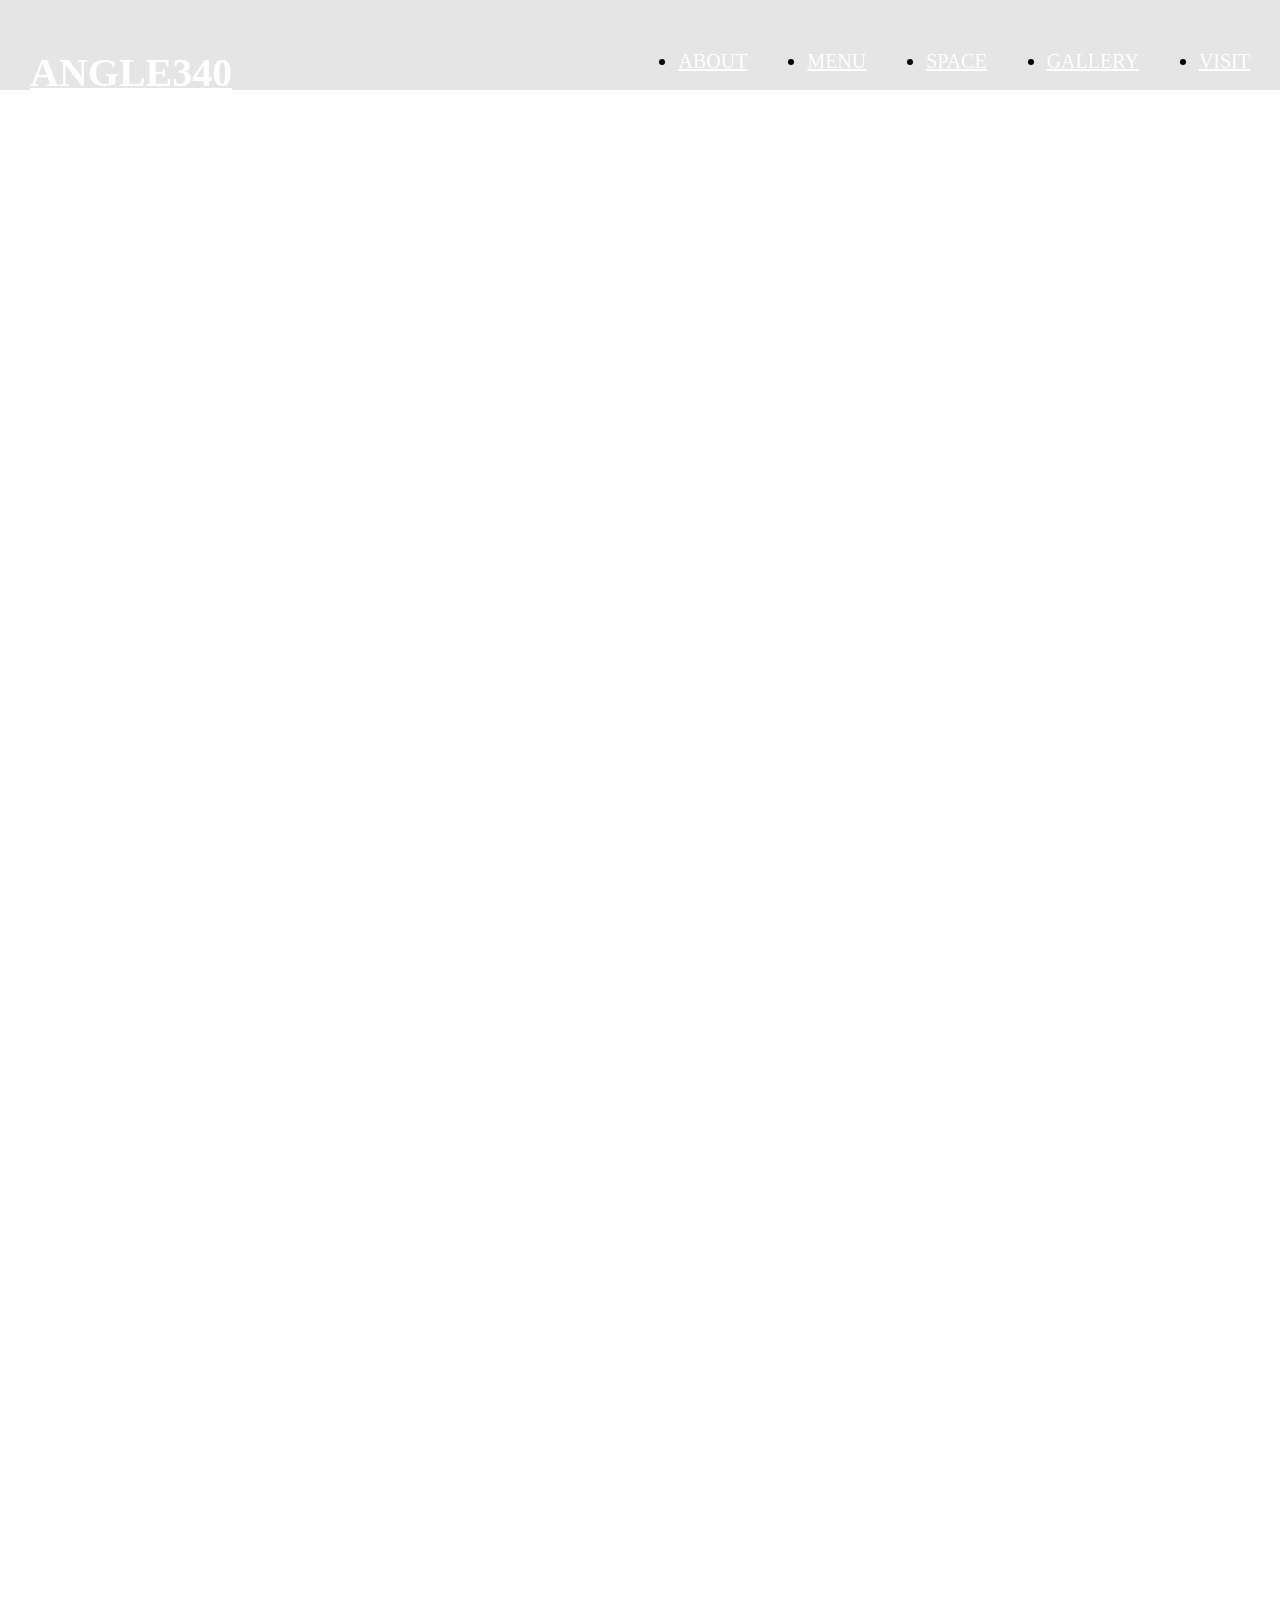
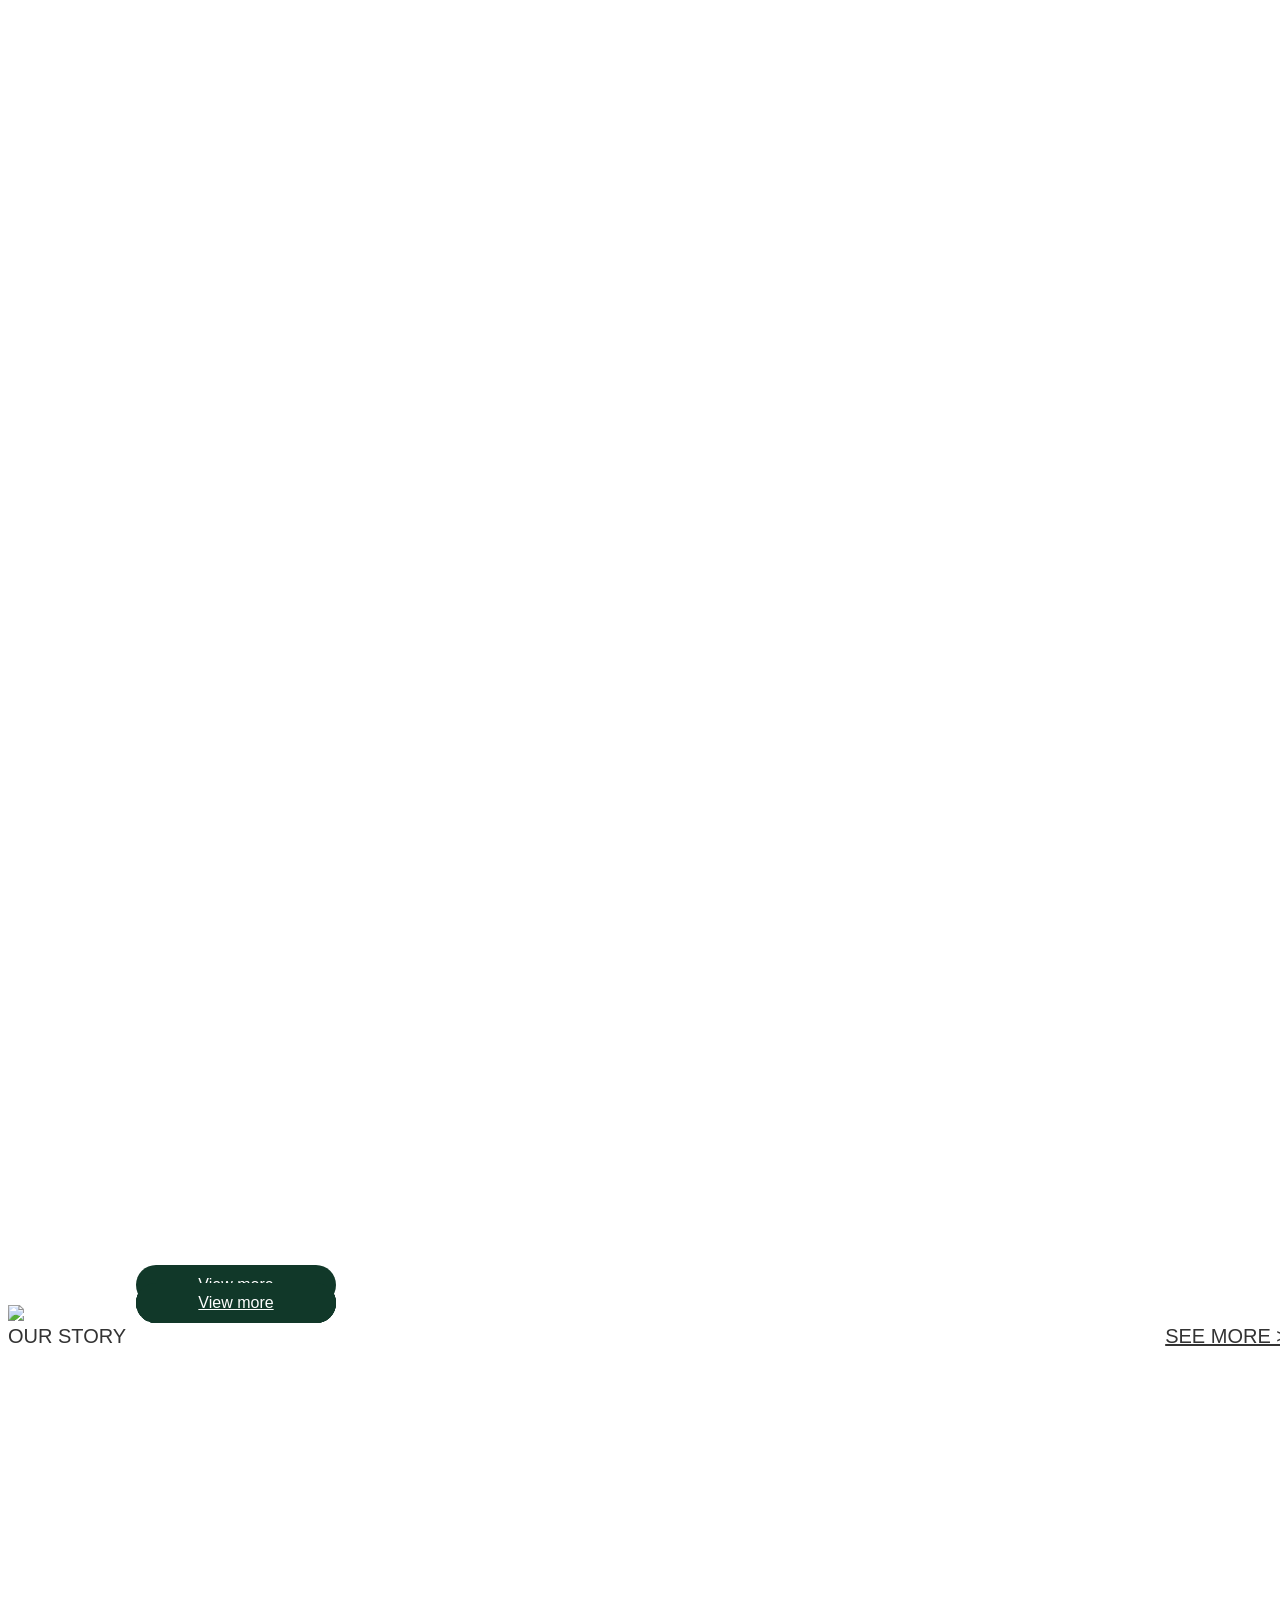
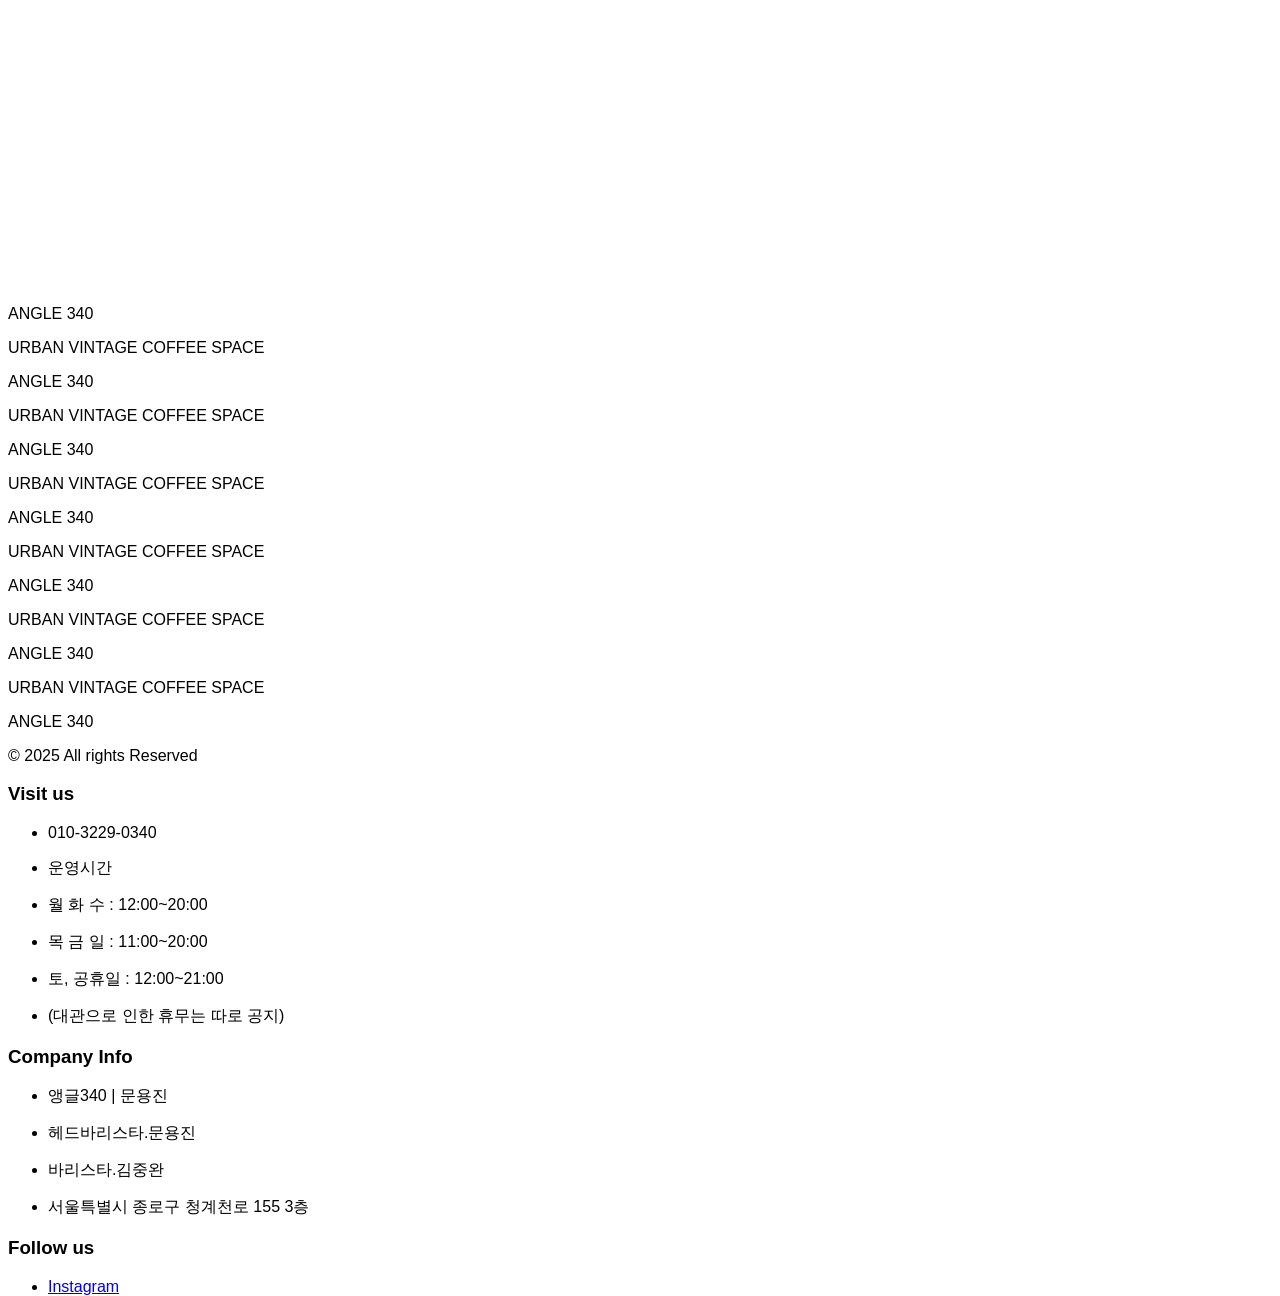
==== commit d718b2f0: "16:06" ====
--- a/contents/about.html
+++ b/contents/about.html
@@ -145,7 +145,7 @@
 
         <article class="history-intro">
             <div class="intro-box">
-                <div class="des">
+                <div class="des txt-box2">
                     <div>
                         <p class="title">ANGLE340의 시작 </p>
                     </div>
@@ -168,7 +168,7 @@
             </div>
 
             <div class="intro-box clear">
-                <div class="des">
+                <div class="des txt-box3">
                     <div>
                         <p>기술과 정성으로의 완성 </p>
                     </div>
@@ -191,7 +191,7 @@
             </div>
 
             <div class="intro-box clear">
-                <div class="des">
+                <div class="des txt-box4">
                     <div>
                         <p>공간과 감성을 담은 카페</p>
                     </div>
@@ -242,7 +242,7 @@
 
             </div>
 
-            <div class="vision-title">
+            <div class="vision-title txt-box5">
                 <h3>Shaping the Future, Together</h3>
                 <p>커피 한 잔이 세상을 바꿀 수 있다면, 그 커피는 당신의 손에서 시작 됩니다.</p>
             </div>
--- a/css/about.css
+++ b/css/about.css
@@ -417,4 +417,48 @@
 .txt-box1.active {
     opacity: 1;
     transform: translateY(0);
+}
+
+.txt-box2 {
+    opacity: 0;
+    transform: translateY(-100px);
+    transition: all 1s;
+}
+
+.txt-box2.active {
+    opacity: 1;
+    transform: translateY(0);
+}
+
+.txt-box3{
+    opacity: 0;
+    transform: translateY(-100px);
+    transition: all 1s;
+}
+
+.txt-box3.active {
+    opacity: 1;
+    transform: translateY(0);
+}
+
+.txt-box4 {
+    opacity: 0;
+    transform: translateY(-100px);
+    transition: all 1s;
+}
+
+.txt-box4.active {
+    opacity: 1;
+    transform: translateY(0);
+}
+
+.txt-box5 {
+    opacity: 0;
+    transform: translateY(-100px);
+    transition: all 1s;
+}
+
+.txt-box5.active {
+    opacity: 1;
+    transform: translateY(0);
 }
